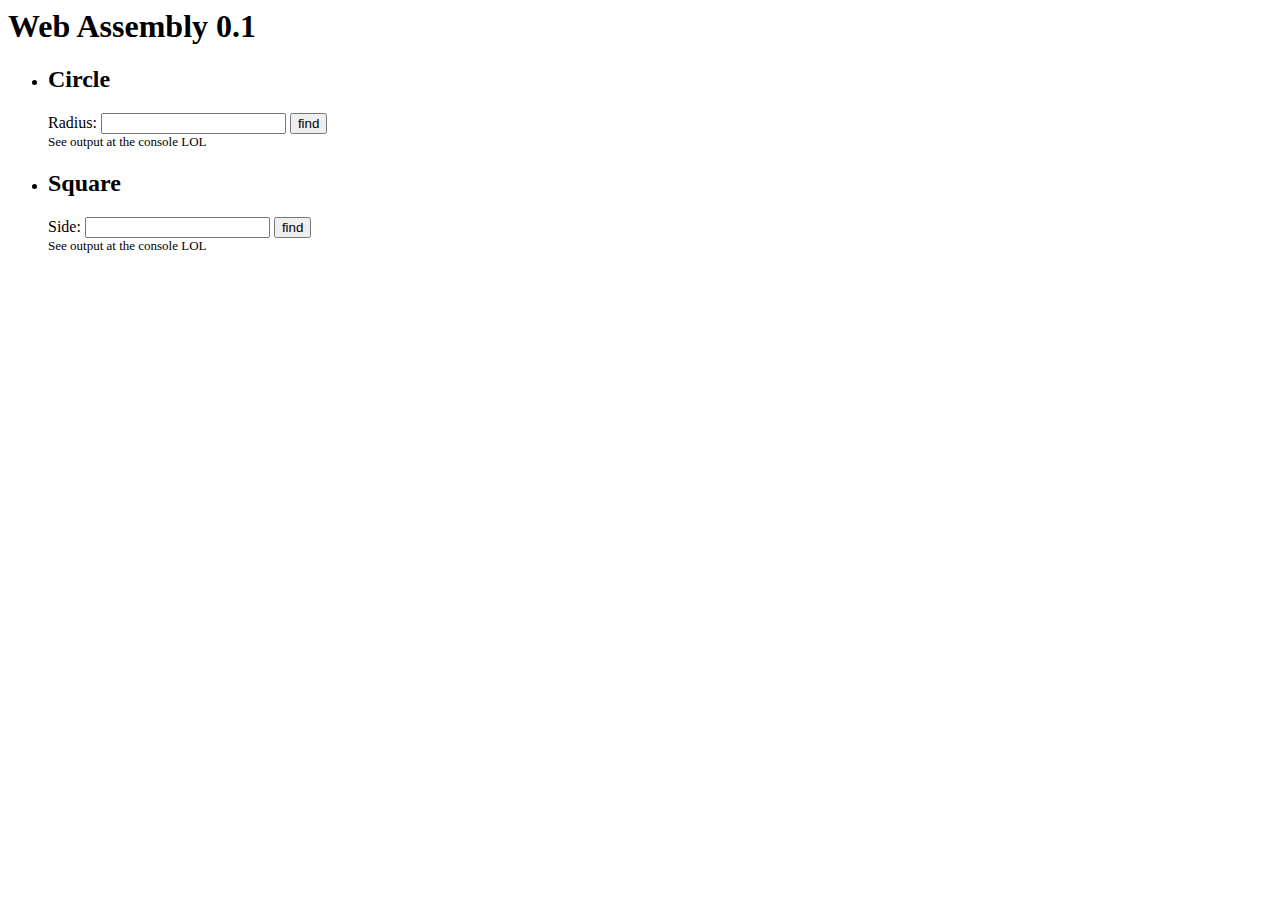
==== index.html @ 28ca5852 "Add files via upload" ====
<!DOCTYPE>
<html>
<head>
    <title>Web Assembly 0.1</title>
    <script src="func.js"></script>
</head>
<body>
    <h1>Web Assembly 0.1</h1>

    <script>
        function circle(){
            var r = document.querySelector("#r").value;

            var result1 = Module.ccall(
                "circle_area",
                "number",
                ["number"],
                [r]
            )

            var result2 = Module.ccall(
                "circle_circum",
                "number",
                ["number"],
                [r]
            )
            
            console.log( "Radius: " + r + "\n"
                       + "Area: ~" + result1 + "\n"
                       + "Cirumstances: ~" + result2 + "\n"
            )
        }

        function square(){
            var a = document.querySelector("#a").value;

            var result1 = Module.ccall(
                "square_area",
                "number",
                ["number"],
                [a]
            )

            var result2 = Module.ccall(
                "square_circum",
                "number",
                ["number"],
                [a]
            )

            console.log( "Side: " + a + "\n"
                       + "Area: " + result1 + "\n"
                       + "Cirumstances: " + result2 + "\n"
            )

        }
    </script>

    <ul>
        <li>
            <h2>Circle</h2>
            <span>Radius:</span> <input type="number" id="r">
            <button onclick="circle()">find</button>
            <p style="margin: 0; font-size: small;">See output at the console LOL</p>
        </li>
        <li>
            <h2>Square</h2>
            <span>Side:</span> <input type="number" id="a">
            <button onclick="square()">find</button>
            <p style="margin: 0; font-size: small;">See output at the console LOL</p>
        </li>
    </ul>
</body>
</html>
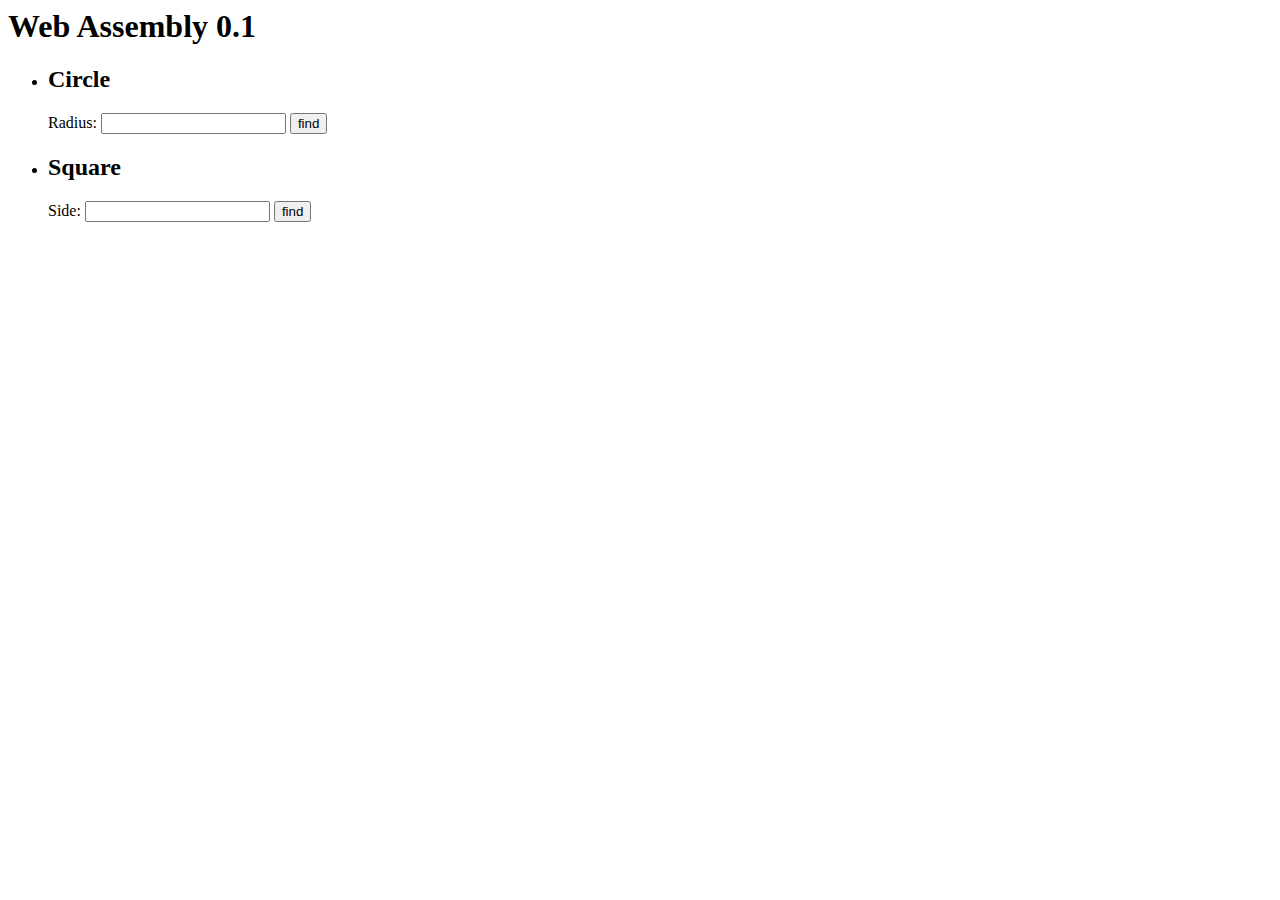
==== commit 89e51aa1: "Change index.html" ====
--- a/index.html
+++ b/index.html
@@ -10,6 +10,7 @@
     <script>
         function circle(){
             var r = document.querySelector("#r").value;
+            var textareas = document.getElementById("message");
 
             var result1 = Module.ccall(
                 "circle_area",
@@ -29,10 +30,13 @@
                        + "Area: ~" + result1 + "\n"
                        + "Cirumstances: ~" + result2 + "\n"
             )
+
+            textareas.innerHTML = `Radius: ${r} <br> Area: ${result1} <br> Circumstances : ${result2}`;
         }
 
         function square(){
             var a = document.querySelector("#a").value;
+            var textareas = document.getElementById("message");
 
             var result1 = Module.ccall(
                 "square_area",
@@ -53,6 +57,7 @@
                        + "Cirumstances: " + result2 + "\n"
             )
 
+            textareas.innerHTML = `Side: ${a} <br> Area: ${result1} <br> Circumstances : ${result2}`;
         }
     </script>
 
@@ -61,14 +66,16 @@
             <h2>Circle</h2>
             <span>Radius:</span> <input type="number" id="r">
             <button onclick="circle()">find</button>
-            <p style="margin: 0; font-size: small;">See output at the console LOL</p>
         </li>
         <li>
             <h2>Square</h2>
             <span>Side:</span> <input type="number" id="a">
             <button onclick="square()">find</button>
-            <p style="margin: 0; font-size: small;">See output at the console LOL</p>
         </li>
     </ul>
+
+    <div>
+        <p id="message"></p>
+    </div>
 </body>
 </html>
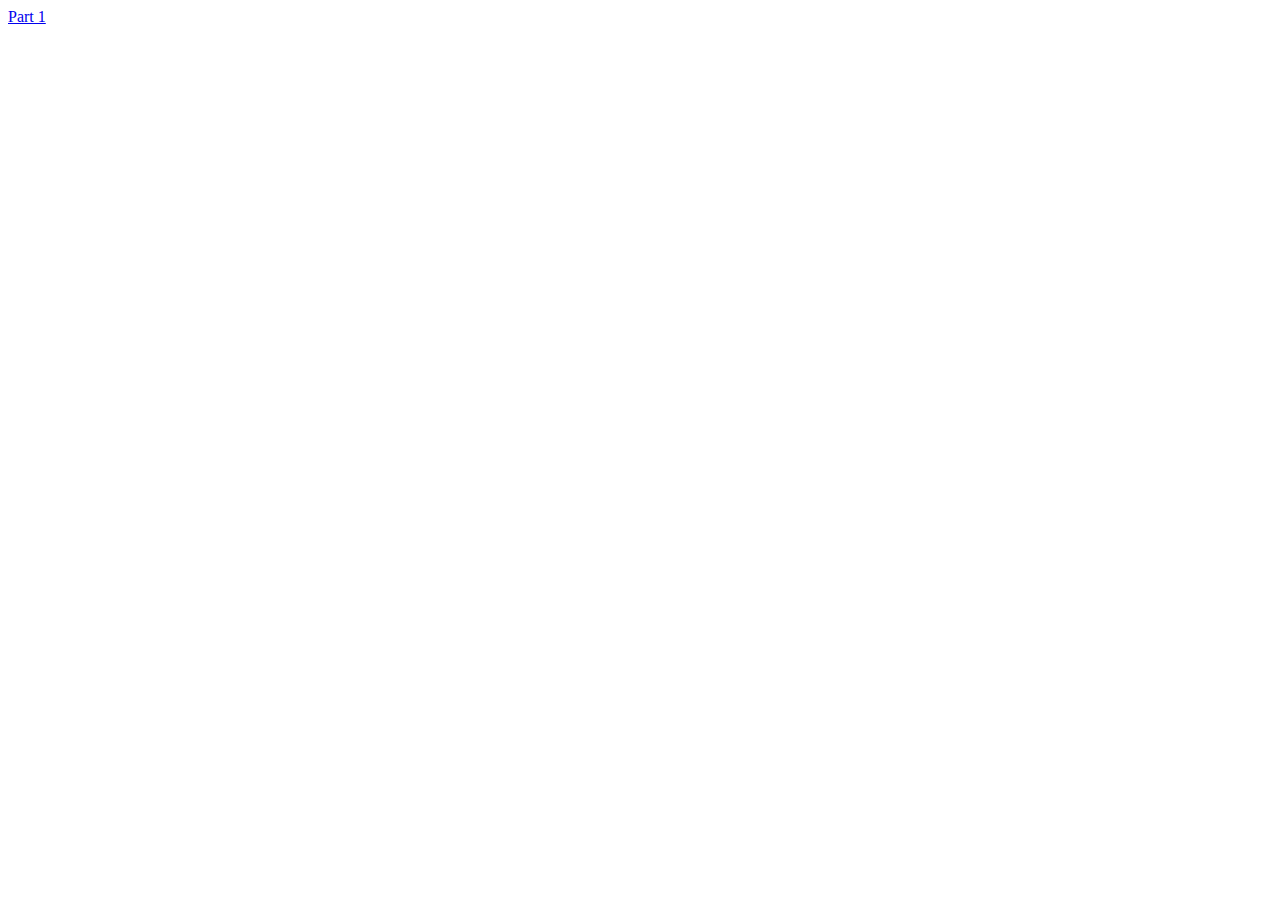
==== commit 61b4d460: "added index.html to main branch" ====
--- a/index.html
+++ b/index.html
@@ -1,81 +1,11 @@
-<!DOCTYPE>
-<html>
-<head>
-    <title>Web Assembly 0.1</title>
-    <script src="func.js"></script>
-</head>
-<body>
-    <h1>Web Assembly 0.1</h1>
-
-    <script>
-        function circle(){
-            var r = document.querySelector("#r").value;
-            var textareas = document.getElementById("message");
-
-            var result1 = Module.ccall(
-                "circle_area",
-                "number",
-                ["number"],
-                [r]
-            )
-
-            var result2 = Module.ccall(
-                "circle_circum",
-                "number",
-                ["number"],
-                [r]
-            )
-            
-            console.log( "Radius: " + r + "\n"
-                       + "Area: ~" + result1 + "\n"
-                       + "Cirumstances: ~" + result2 + "\n"
-            )
-
-            textareas.innerHTML = `Radius: ${r} <br> Area: ${result1} <br> Circumstances : ${result2}`;
-        }
-
-        function square(){
-            var a = document.querySelector("#a").value;
-            var textareas = document.getElementById("message");
-
-            var result1 = Module.ccall(
-                "square_area",
-                "number",
-                ["number"],
-                [a]
-            )
-
-            var result2 = Module.ccall(
-                "square_circum",
-                "number",
-                ["number"],
-                [a]
-            )
-
-            console.log( "Side: " + a + "\n"
-                       + "Area: " + result1 + "\n"
-                       + "Cirumstances: " + result2 + "\n"
-            )
-
-            textareas.innerHTML = `Side: ${a} <br> Area: ${result1} <br> Circumstances : ${result2}`;
-        }
-    </script>
-
-    <ul>
-        <li>
-            <h2>Circle</h2>
-            <span>Radius:</span> <input type="number" id="r">
-            <button onclick="circle()">find</button>
-        </li>
-        <li>
-            <h2>Square</h2>
-            <span>Side:</span> <input type="number" id="a">
-            <button onclick="square()">find</button>
-        </li>
-    </ul>
-
-    <div>
-        <p id="message"></p>
-    </div>
-</body>
-</html>
+<!DOCTYPE html>
+<html lang="en">
+<head>
+    <meta charset="UTF-8">
+    <meta name="viewport" content="width=device-width, initial-scale=1.0">
+    <title>Index Page</title>
+</head>
+<body>
+   <a href="\Functiont\index.html">Part 1</a>
+</body>
+</html>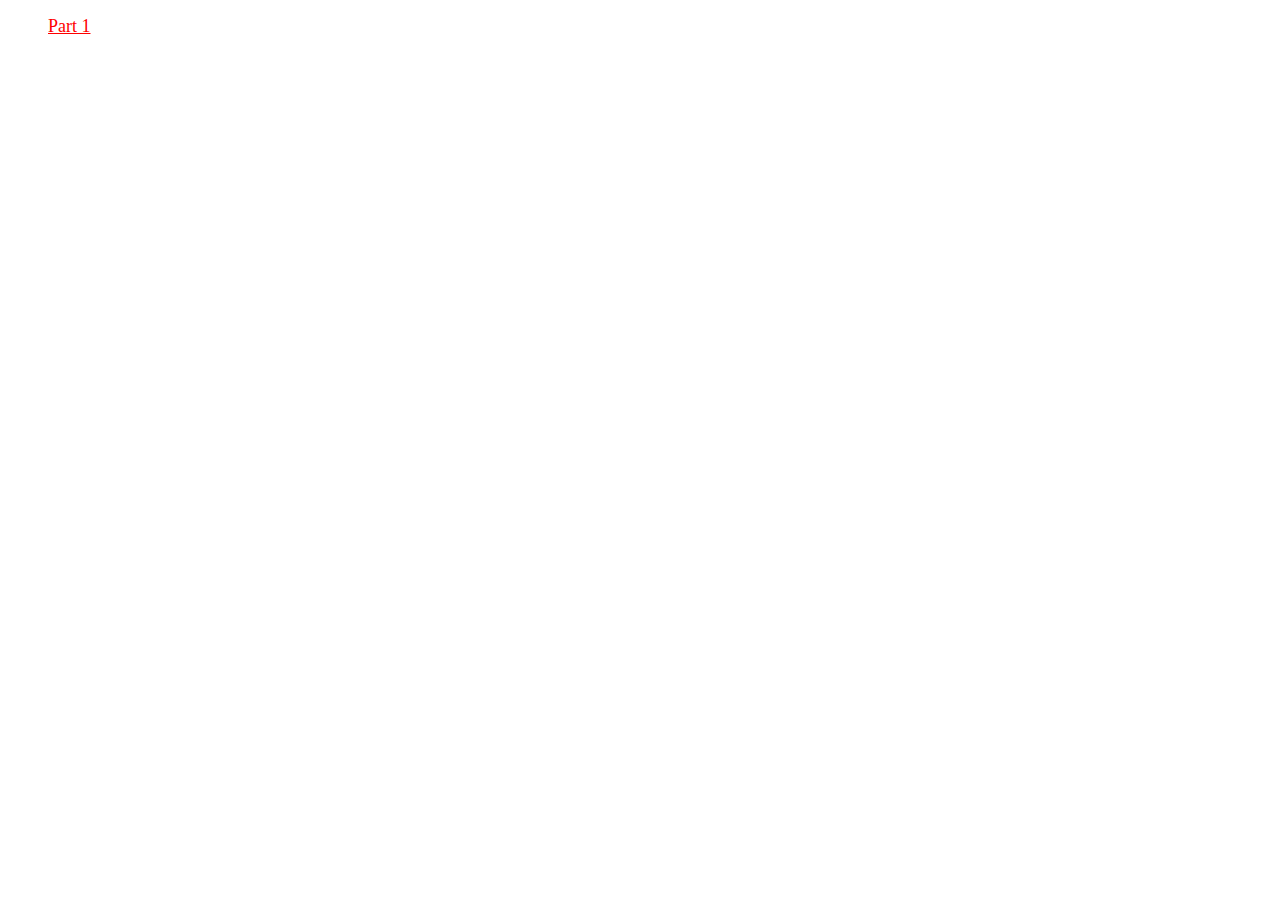
==== commit ab811583: "modified link style at child page and landing page" ====
--- a/index.html
+++ b/index.html
@@ -3,9 +3,14 @@
 <head>
     <meta charset="UTF-8">
     <meta name="viewport" content="width=device-width, initial-scale=1.0">
+    <link rel="stylesheet" href="style.css">
     <title>Index Page</title>
 </head>
 <body>
-   <a href="\Functiont\index.html">Part 1</a>
+    <ul>
+        <a href="https://alan-00280.github.io/Web-Assembly-0.1/Functiont/index.html" id="part-link">
+            Part 1
+        </a>
+    </ul>
 </body>
 </html>--- a/style.css
+++ b/style.css
@@ -0,0 +1,12 @@
+:root{
+    --text_color: rgb(255, 0, 0);
+    --accent: rgb(0,0,255);
+}
+
+#part-link{
+    font-size:large;
+    color: var(--text_color);
+}
+#part-link:hover{
+    color:var(--accent);
+}